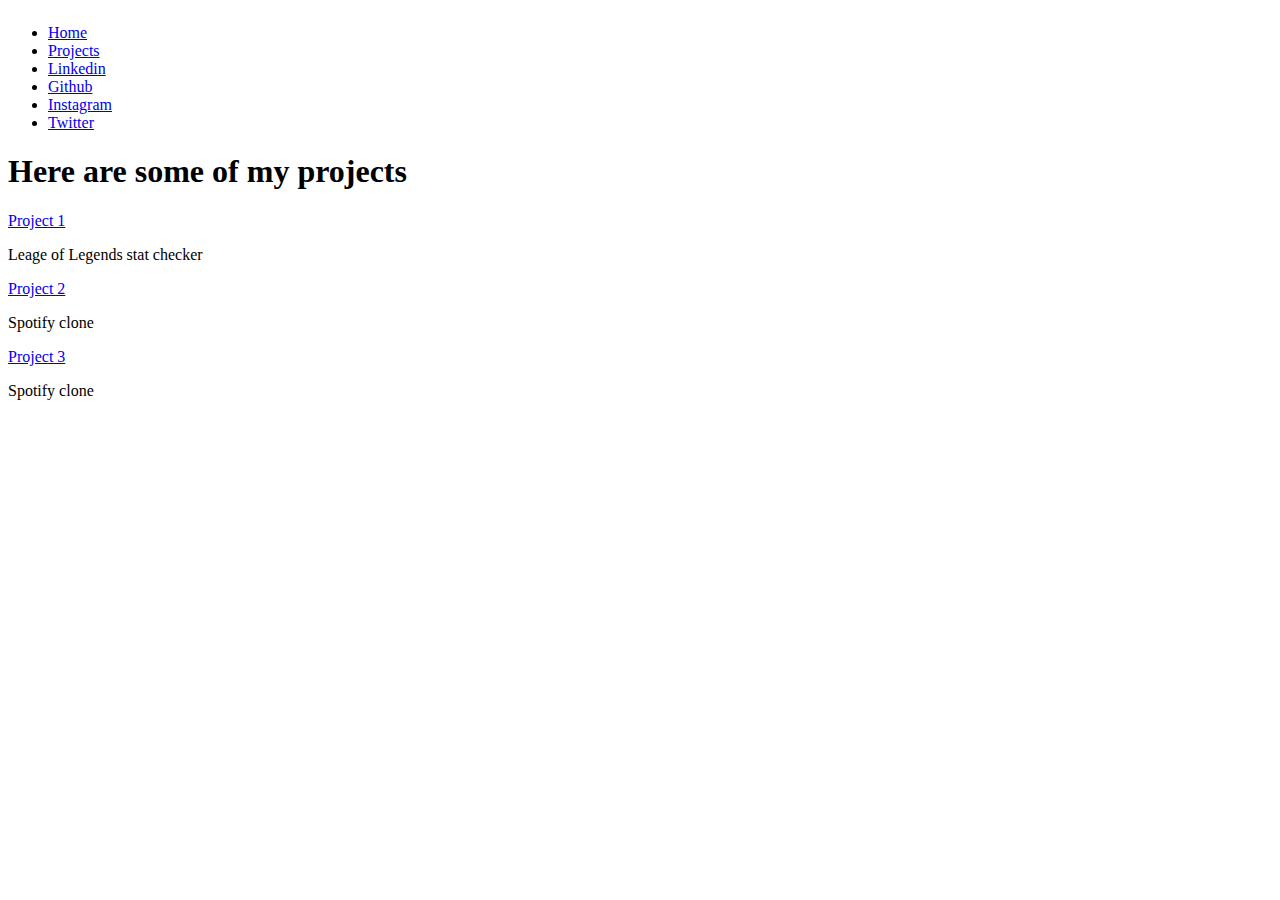
==== projects.html @ 140fc5af "projects" ====
<html>
    <head>
        <title>My website</title>
        <link rel="stylesheet" href="newstyle.css">
    </head>
    <body>
        <div class="banner">
            <div class="navbar">
                <img src="" alt="">
                <ul>
                    <li><a href="/69winston.github.io/index.html">Home</a></li>
                    <li><a href="/69winston.github.io/projects.html">Projects</a></li>
                    <li><a href="https://www.linkedin.com/in/winston-lo-194a63239/" target="_blank">Linkedin</a></li>
                    <li><a href="https://github.com/69winston" target="_blank">Github</a></li>
                    <li><a href="#">Instagram</a></li>
                    <li><a href="#">Twitter</a></li>
                </ul>
            </div>
            <div>
                <div class="projects">
                    <h1>Here are some of my projects</h1>
                    <div class="project">
                        <div class="project1">
                            <a href="https://github.com/69winston/johnny-tracker" target="_blank">Project 1</a>
                            <p>Leage of Legends stat checker</p>
                        </div>
                        <div class="project2">
                            <a href="https://github.com/69winston/spotifycopy" target="_blank">Project 2</a>
                            <p>Spotify clone</p>
                        </div>
                        <div class="project3">
                            <a href="https://github.com/69winston/spotifycopy" target="_blank">Project 3</a>
                            <p>Spotify clone</p>
                        </div>
                    </div>
                    
                </div>
            </div>
        </div>
    </body>
</html>
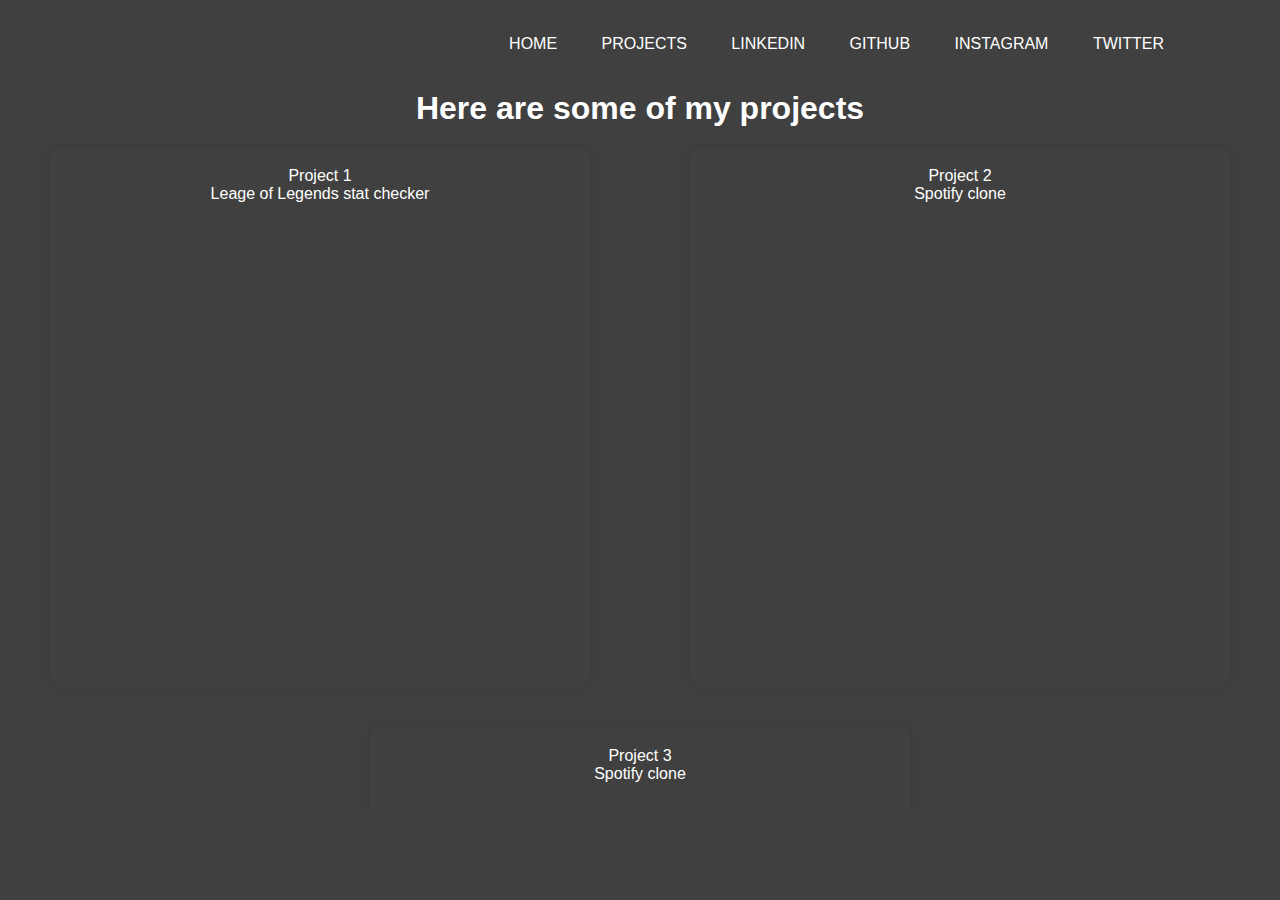
==== commit 5f313328: "dome" ====
--- a/projects.html
+++ b/projects.html
@@ -8,8 +8,8 @@
             <div class="navbar">
                 <img src="" alt="">
                 <ul>
-                    <li><a href="/69winston.github.io/index.html">Home</a></li>
-                    <li><a href="/69winston.github.io/projects.html">Projects</a></li>
+                    <li><a href="index.html">Home</a></li>
+                    <li><a href="projects.html">Projects</a></li>
                     <li><a href="https://www.linkedin.com/in/winston-lo-194a63239/" target="_blank">Linkedin</a></li>
                     <li><a href="https://github.com/69winston" target="_blank">Github</a></li>
                     <li><a href="#">Instagram</a></li>
--- a/newstyle.css
+++ b/newstyle.css
@@ -0,0 +1,109 @@
+*{
+    margin: 0;
+    padding: 0;
+    font-family: sans-serif;
+}
+.banner{
+    width: 100%;
+    height: 100vh;
+    background-image: linear-gradient(rgba(0,0,0,0.75),rgba(0,0,0,0.75)),url(images/download.jpeg);
+    background-size: cover;
+    background-position: center;
+}
+.navbar{
+    width: 85%;
+    margin: auto;
+    padding: 35px 0;
+    display: flex;
+    align-items: center;
+    justify-content: space-between;
+
+}
+.navbar ul li{
+    list-style: none;
+    display: inline-block;
+    margin: 0 20px;
+    position: relative;
+}
+.navbar ul a{
+    text-decoration: none;
+    color: #fff;
+    text-transform: uppercase ;
+}
+.navbar ul li::after{
+    content: '';
+    height: 3px;
+    width: 0;  
+    background: #009688;
+    position: absolute;
+    left: 0;
+    bottom: -10px;
+    transition: 0.5s;
+}
+.navbar ul li:hover::after{
+    width: 100%
+}
+.content{
+    width: 100%;
+    position: absolute;
+    top: 50%;
+    transform: translateY(-50%);
+    text-align: center;
+    color: #fff;
+}
+.projects {
+    overflow-y: auto; /* This enables vertical scrolling if the content is taller than the container */
+    max-height: 80vh; /* Adjust the max-height as needed */
+    width: 100%;
+    position: absolute;
+    top: 50%;
+    transform: translateY(-50%);
+    text-align: center;
+    color: #fff;
+
+}
+.project {
+    display: flex; /* Use flexbox to make the projects side by side */
+    justify-content: space-around; /* Adjust spacing between projects */
+    align-items: center; /* Center vertically */
+    flex-wrap: wrap; 
+}
+.project1 {
+    height: 500px;
+    width: 500px;
+    color: #fff;
+    padding: 20px;
+    margin: 20px 0;
+    border-radius: 8px;
+    box-shadow: 0 0 10px rgba(0, 0, 0, 0.1); /* Example box shadow */
+}
+.project1 a {
+    text-decoration: none;
+    color: #fff;
+}
+.project2 {
+    height: 500px;
+    width: 500px;
+    color: #fff;
+    padding: 20px;
+    margin: 20px 0;
+    border-radius: 8px;
+    box-shadow: 0 0 10px rgba(0, 0, 0, 0.1); /* Example box shadow */
+}
+.project2 a {
+    text-decoration: none;
+    color: #fff;
+}
+.project3 {
+    height: 500px;
+    width: 500px;
+    color: #fff;
+    padding: 20px;
+    margin: 20px 0;
+    border-radius: 8px;
+    box-shadow: 0 0 10px rgba(0, 0, 0, 0.1); /* Example box shadow */
+}
+.project3 a {
+    text-decoration: none;
+    color: #fff;
+}